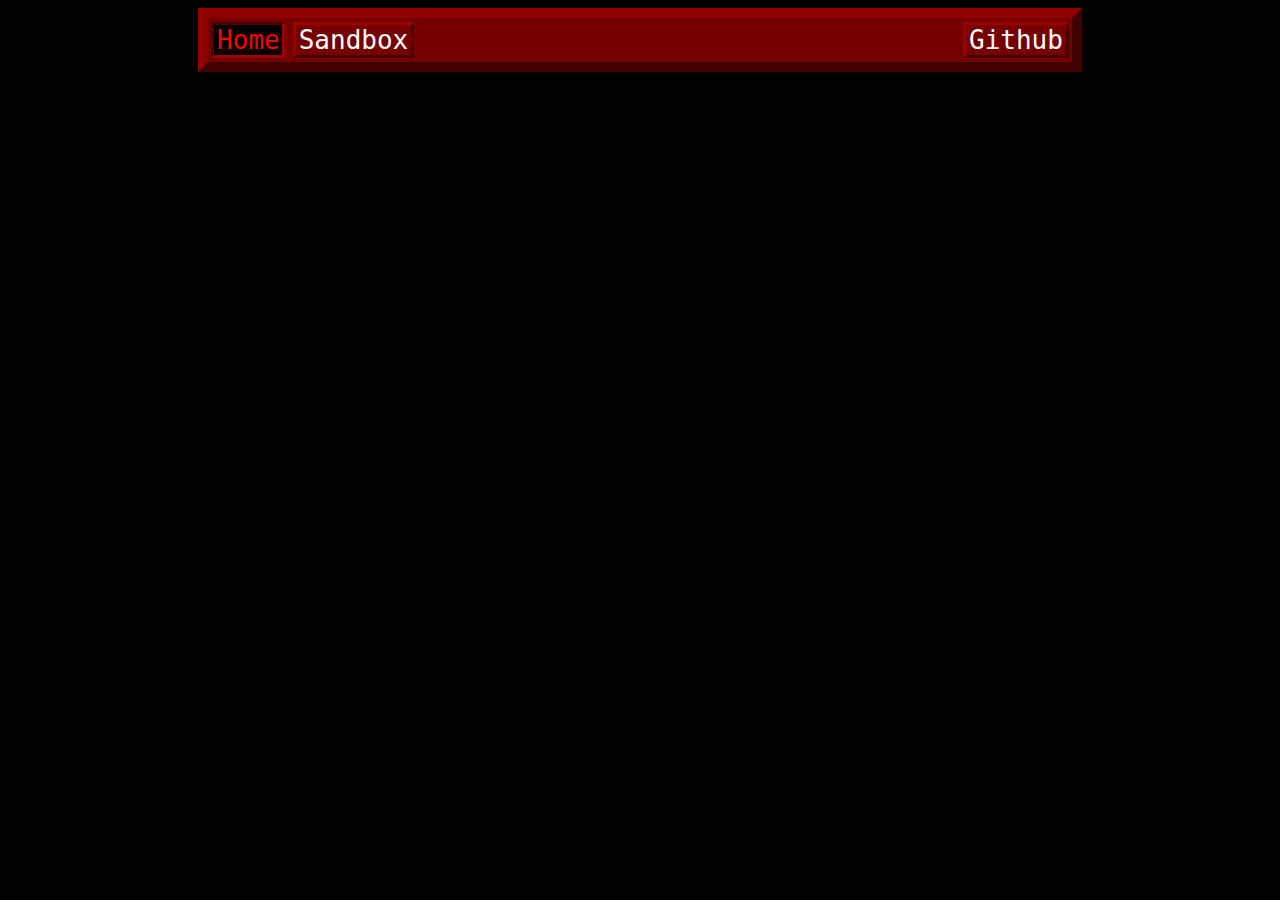
==== index.html @ 1fc9b292 "Update file structure" ====
<!DOCTYPE html>
    <html lang="en">
        <head>
            <meta charset="UTF-8",name="viewport"content="width=device-width",initial-scale="1.0">
            <title id="page">Home</title>
            <link rel="stylesheet" href="/components/css/darkish.css">
            <script src="/components/js/nav-bar-v2.js" type="text/javascript" defer></script>
        </head>

        <body>
            
        </body> 
</html>
---- components/css/darkish.css ----
/* Chat GPT's Version */
body {
    background-color: black;
    color: white;
    font-size: 2em;
    font-family: monospace;
}

h1 {
    color: red;
    text-align: left;
}

h2 {
    color: brown;
}

.wikiPage {
    display: flex;
    justify-content: center;
    padding-top: 1em;
    align-items: stretch;
}
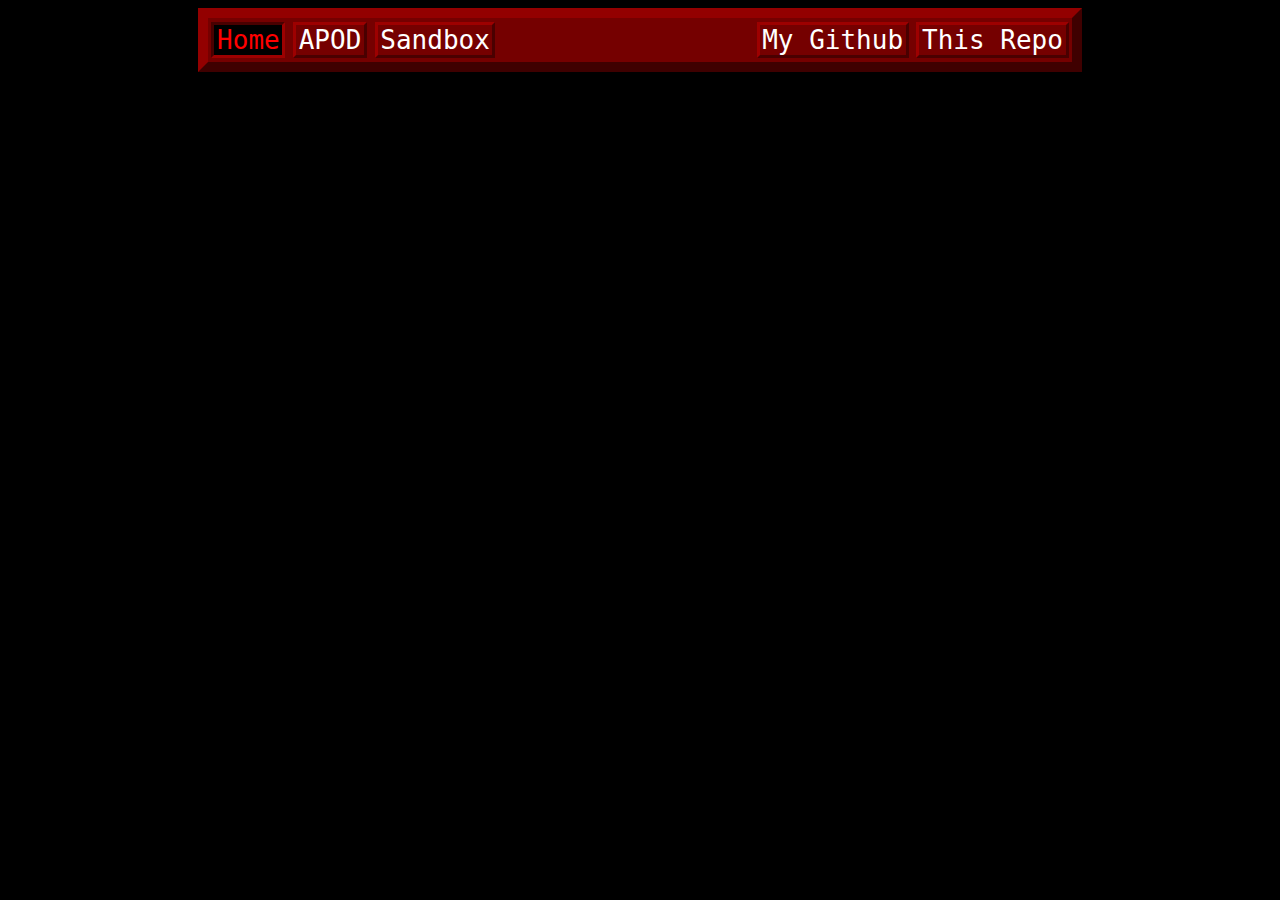
==== commit 6823cea8: "Added basic clock and Started testing" ====
--- a/index.html
+++ b/index.html
@@ -4,10 +4,12 @@
             <meta charset="UTF-8",name="viewport"content="width=device-width",initial-scale="1.0">
             <title id="page">Home</title>
             <link rel="stylesheet" href="/components/css/darkish.css">
+            <link rel="stylesheet" href="/components/css/clock.css">
             <script src="/components/js/nav-bar-v2.js" type="text/javascript" defer></script>
+            <script src="/components/js/clock.js" type="text/javascript" defer></script>
         </head>
 
         <body>
-            
+            <p id="clock"></p>
         </body> 
 </html>